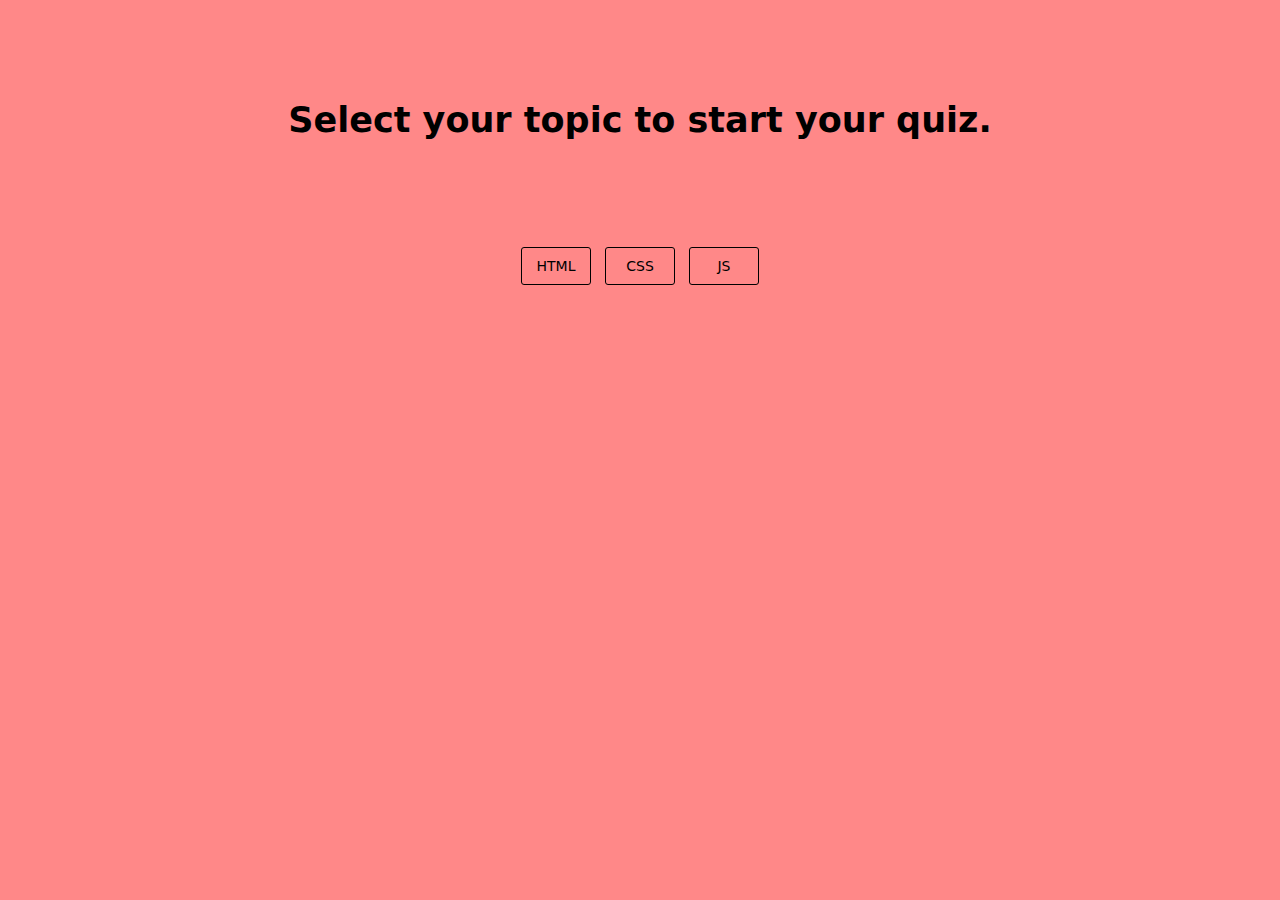
==== index.html @ 80320226 "new files" ====
<!DOCTYPE html>
<html lang="en">
<head>
    <meta charset="UTF-8">
    <meta name="viewport" content="width=device-width, initial-scale=1.0">
    <title>Quiz App</title>
    <link rel="stylesheet" href="index.css">
</head>
<body>
    <div class="intro-div">
        <h1>Select your topic to start your quiz.</h1>
        <div class="topic-btn-box">
            <a href="quiz.html?topic=html"><button class="topic-btn">HTML</button></a>
            <a href="quiz.html?topic=css"><button class="topic-btn">CSS</button></a>
            <a href="quiz.html?topic=js"><button class="topic-btn">JS</button></a>
        </div>
    </div>
</body>
</html>
---- index.css ----
*{
    margin: 0;
    padding: 0;
    box-sizing: border-box;
    font-family: system-ui, -apple-system, BlinkMacSystemFont, 'Segoe UI', Roboto, Oxygen, Ubuntu, Cantarell, 'Open Sans', 'Helvetica Neue', sans-serif;
}

body {
    background-color: #ff8888;
    -webkit-animation: colorChange 20s linear 0s infinite;
    animation: colorChange 27s linear 0s infinite;
  }
  
@keyframes colorChange {
    0% {
      background: linear-gradient(to right, #ff8888, #ffb088);
    }
    1% {
      background: linear-gradient(to right, #ff8f88, #ffb788);
    }
    2% {
      background: linear-gradient(to right, #ff9688, #ffbe88);
    }
    3% {
      background: linear-gradient(to right, #ff9d88, #ffc588);
    }
    4% {
      background: linear-gradient(to right, #ffa588, #ffcc88);
    }
    5% {
      background: linear-gradient(to right, #ffac88, #ffd388);
    }
    6% {
      background: linear-gradient(to right, #ffb388, #ffdb88);
    }
    7% {
      background: linear-gradient(to right, #ffba88, #ffe288);
    }
    8% {
      background: linear-gradient(to right, #ffc188, #ffe988);
    }
    9% {
      background: linear-gradient(to right, #ffc888, #fff088);
    }
    10% {
      background: linear-gradient(to right, #ffcf88, #fff788);
    }
    11% {
      background: linear-gradient(to right, #ffd788, #fffe88);
    }
    12% {
      background: linear-gradient(to right, #ffde88, #f9ff88);
    }
    13% {
      background: linear-gradient(to right, #ffe588, #f2ff88);
    }
    14% {
      background: linear-gradient(to right, #ffec88, #eaff88);
    }
    15% {
      background: linear-gradient(to right, #fff388, #e3ff88);
    }
    16% {
      background: linear-gradient(to right, #fffa88, #dcff88);
    }
    17% {
      background: linear-gradient(to right, #fdff88, #d5ff88);
    }
    18% {
      background: linear-gradient(to right, #f5ff88, #ceff88);
    }
    19% {
      background: linear-gradient(to right, #eeff88, #c7ff88);
    }
    20% {
      background: linear-gradient(to right, #e7ff88, #c0ff88);
    }
    21% {
      background: linear-gradient(to right, #e0ff88, #b8ff88);
    }
    22% {
      background: linear-gradient(to right, #d9ff88, #b1ff88);
    }
    23% {
      background: linear-gradient(to right, #d2ff88, #aaff88);
    }
    24% {
      background: linear-gradient(to right, #cbff88, #a3ff88);
    }
    25% {
      background: linear-gradient(to right, #c4ff88, #9cff88);
    }
    26% {
      background: linear-gradient(to right, #bcff88, #95ff88);
    }
    27% {
      background: linear-gradient(to right, #b5ff88, #8eff88);
    }
    28% {
      background: linear-gradient(to right, #aeff88, #88ff8a);
    }
    29% {
      background: linear-gradient(to right, #a7ff88, #88ff91);
    }
    30% {
      background: linear-gradient(to right, #a0ff88, #88ff98);
    }
    31% {
      background: linear-gradient(to right, #99ff88, #88ff9f);
    }
    32% {
      background: linear-gradient(to right, #92ff88, #88ffa6);
    }
    33% {
      background: linear-gradient(to right, #8aff88, #88ffad);
    }
    34% {
      background: linear-gradient(to right, #88ff8d, #88ffb4);
    }
    35% {
      background: linear-gradient(to right, #88ff94, #88ffbc);
    }
    36% {
      background: linear-gradient(to right, #88ff9b, #88ffc3);
    }
    37% {
      background: linear-gradient(to right, #88ffa2, #88ffca);
    }
    38% {
      background: linear-gradient(to right, #88ffa9, #88ffd1);
    }
    39% {
      background: linear-gradient(to right, #88ffb0, #88ffd8);
    }
    40% {
      background: linear-gradient(to right, #88ffb8, #88ffdf);
    }
    41% {
      background: linear-gradient(to right, #88ffbf, #88ffe6);
    }
    42% {
      background: linear-gradient(to right, #88ffc6, #88ffee);
    }
    43% {
      background: linear-gradient(to right, #88ffcd, #88fff5);
    }
    44% {
      background: linear-gradient(to right, #88ffd4, #88fffc);
    }
    45% {
      background: linear-gradient(to right, #88ffdb, #88fbff);
    }
    46% {
      background: linear-gradient(to right, #88ffe2, #88f4ff);
    }
    47% {
      background: linear-gradient(to right, #88ffea, #88edff);
    }
    48% {
      background: linear-gradient(to right, #88fff1, #88e6ff);
    }
    49% {
      background: linear-gradient(to right, #88fff8, #88deff);
    }
    50% {
      background: linear-gradient(to right, #88ffff, #88d7ff);
    }
    51% {
      background: linear-gradient(to right, #88f8ff, #88d0ff);
    }
    52% {
      background: linear-gradient(to right, #88f1ff, #88c9ff);
    }
    53% {
      background: linear-gradient(to right, #88eaff, #88c2ff);
    }
    54% {
      background: linear-gradient(to right, #88e2ff, #88bbff);
    }
    55% {
      background: linear-gradient(to right, #88dbff, #88b4ff);
    }
    56% {
      background: linear-gradient(to right, #88d4ff, #88acff);
    }
    57% {
      background: linear-gradient(to right, #88cdff, #88a5ff);
    }
    58% {
      background: linear-gradient(to right, #88c6ff, #889eff);
    }
    59% {
      background: linear-gradient(to right, #88bfff, #8897ff);
    }
    60% {
      background: linear-gradient(to right, #88b8ff, #8890ff);
    }
    61% {
      background: linear-gradient(to right, #88b0ff, #8889ff);
    }
    62% {
      background: linear-gradient(to right, #88a9ff, #8e88ff);
    }
    63% {
      background: linear-gradient(to right, #88a2ff, #9588ff);
    }
    64% {
      background: linear-gradient(to right, #889bff, #9d88ff);
    }
    65% {
      background: linear-gradient(to right, #8894ff, #a488ff);
    }
    66% {
      background: linear-gradient(to right, #888dff, #ab88ff);
    }
    67% {
      background: linear-gradient(to right, #8a88ff, #b288ff);
    }
    68% {
      background: linear-gradient(to right, #9288ff, #b988ff);
    }
    69% {
      background: linear-gradient(to right, #9988ff, #c088ff);
    }
    70% {
      background: linear-gradient(to right, #a088ff, #c788ff);
    }
    71% {
      background: linear-gradient(to right, #a788ff, #cf88ff);
    }
    72% {
      background: linear-gradient(to right, #ae88ff, #d688ff);
    }
    73% {
      background: linear-gradient(to right, #b588ff, #dd88ff);
    }
    74% {
      background: linear-gradient(to right, #bc88ff, #e488ff);
    }
    75% {
      background: linear-gradient(to right, #c488ff, #eb88ff);
    }
    76% {
      background: linear-gradient(to right, #cb88ff, #f288ff);
    }
    77% {
      background: linear-gradient(to right, #d288ff, #f988ff);
    }
    78% {
      background: linear-gradient(to right, #d988ff, #ff88fd);
    }
    79% {
      background: linear-gradient(to right, #e088ff, #ff88f6);
    }
    80% {
      background: linear-gradient(to right, #e788ff, #ff88ef);
    }
    81% {
      background: linear-gradient(to right, #ee88ff, #ff88e8);
    }
    82% {
      background: linear-gradient(to right, #f588ff, #ff88e1);
    }
    83% {
      background: linear-gradient(to right, #fd88ff, #ff88da);
    }
    84% {
      background: linear-gradient(to right, #ff88fa, #ff88d3);
    }
    85% {
      background: linear-gradient(to right, #ff88f3, #ff88cb);
    }
    86% {
      background: linear-gradient(to right, #ff88ec, #ff88c4);
    }
    87% {
      background: linear-gradient(to right, #ff88e5, #ff88bd);
    }
    88% {
      background: linear-gradient(to right, #ff88de, #ff88b6);
    }
    89% {
      background: linear-gradient(to right, #ff88d7, #ff88af);
    }
    90% {
      background: linear-gradient(to right, #ff88cf, #ff88a8);
    }
    91% {
      background: linear-gradient(to right, #ff88c8, #ff88a1);
    }
    92% {
      background: linear-gradient(to right, #ff88c1, #ff8899);
    }
    93% {
      background: linear-gradient(to right, #ff88ba, #ff8892);
    }
    94% {
      background: linear-gradient(to right, #ff88b3, #ff888b);
    }
    95% {
      background: linear-gradient(to right, #ff88ac, #ff8c88);
    }
    96% {
      background: linear-gradient(to right, #ff88a5, #ff9388);
    }
    97% {
      background: linear-gradient(to right, #ff889d, #ff9a88);
    }
    98% {
      background: linear-gradient(to right, #ff8896, #ffa188);
    }
    99% {
      background: linear-gradient(to right, #ff888f, #ffa988);
    }
    100% {
      background: linear-gradient(to right, #ff8888, #ffb088);
    }
  }

.intro-div h1{
        display: block;
        text-align: center;
        padding:100px 0 100px 0;
        font-size: 35px;
}

.topic-btn-box{
      display: flex;
      justify-content: center;
}

.topic-btn-box a{
  text-decoration: none;
  color: black;
}

.topic-btn:hover{
  background-color: black;
  color: white;
  border: none;
}

.center{
    background-color: rgba(255, 255, 255, 0.6);
    height: fit-content;
    padding: 40px 40px;
    margin: auto;
    max-width: 580px;
    margin-top: 100px;
}

.question-counter{
    text-align: center;
    padding-bottom: 30px;
    font-size:18px;
}

.question-number{
    display: block;
    padding-right: 10px;
}

.code-snippet{
  margin-top: -30px;
  padding-bottom: 30px;
  padding-left: 33px;
  display: none;
}

h1{
    display: flex;
    font-size: 25px;
    padding-bottom: 30px;
}

.nxt-btn{
    display: none;
}

.btn, .topic-btn{
    border:1px solid black;
    outline: none;
    padding: 10px;
    display: block;
    margin-bottom: 10px;
    text-align:left;
    width: 100%;
    margin-bottom: 15px;
    border-radius: 3px;
    background-color: transparent;
    font-size: 14px;
    cursor: pointer;
}

.topic-btn{
     width: 70px;
     margin: 7px;
     text-align: center;
     font-weight: 500;
}

.nxt-btn{
    padding: 8px 25px;
    border-radius: 3px;
    font-weight: 500;
    font-size: 15px;
    border: none;
    outline: none;
    transition: all 0.3s;
    background-color: black;
    color: white;
    text-align: center;
    cursor: pointer;
    text-decoration: none;
}

#restart-btn{
  max-width: 82px;
  padding: 8px 0;
  display: none;
}

.nxt-btn:hover{
    background-color: white;
    color: black;
}


.incorrect{
    background-color: #ff9393;
}

.correct{
    background-color: #9aeabc;
}
     
.score-board{
    display: none;
}

@media(max-width:767px){

  .center{
    margin-top: 60px;
    max-width: 350px;
  }

 }
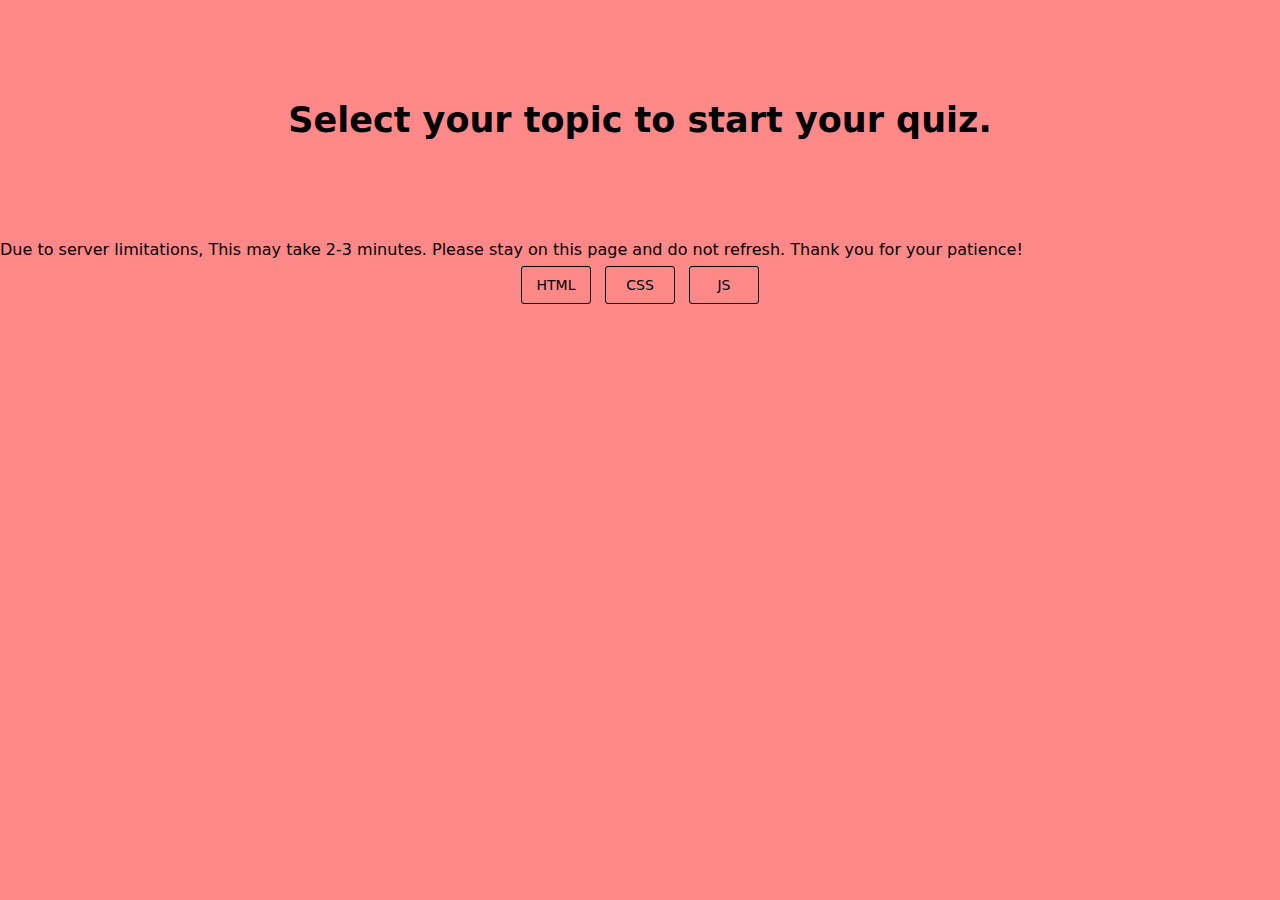
==== commit 6c4eb984: "Update index.html" ====
--- a/index.html
+++ b/index.html
@@ -9,6 +9,7 @@
 <body>
     <div class="intro-div">
         <h1>Select your topic to start your quiz.</h1>
+        <p>Due to server limitations, This may take 2-3 minutes. Please stay on this page and do not refresh. Thank you for your patience!</p>
         <div class="topic-btn-box">
             <a href="quiz.html?topic=html"><button class="topic-btn">HTML</button></a>
             <a href="quiz.html?topic=css"><button class="topic-btn">CSS</button></a>
@@ -16,4 +17,4 @@
         </div>
     </div>
 </body>
-</html>+</html>
--- a/index.css
+++ b/index.css
@@ -445,4 +445,19 @@
     max-width: 350px;
   }
 
- }+ }
+
+ .quiz-box.loading{
+  visibility: hidden;
+  max-height: 20px;
+  position: relative;
+}
+
+.quiz-box.loading::after {
+  visibility: visible;
+  content: "Loading.....";
+  color: black;
+  position: absolute;
+  top: 10px;
+  left: 30px;
+}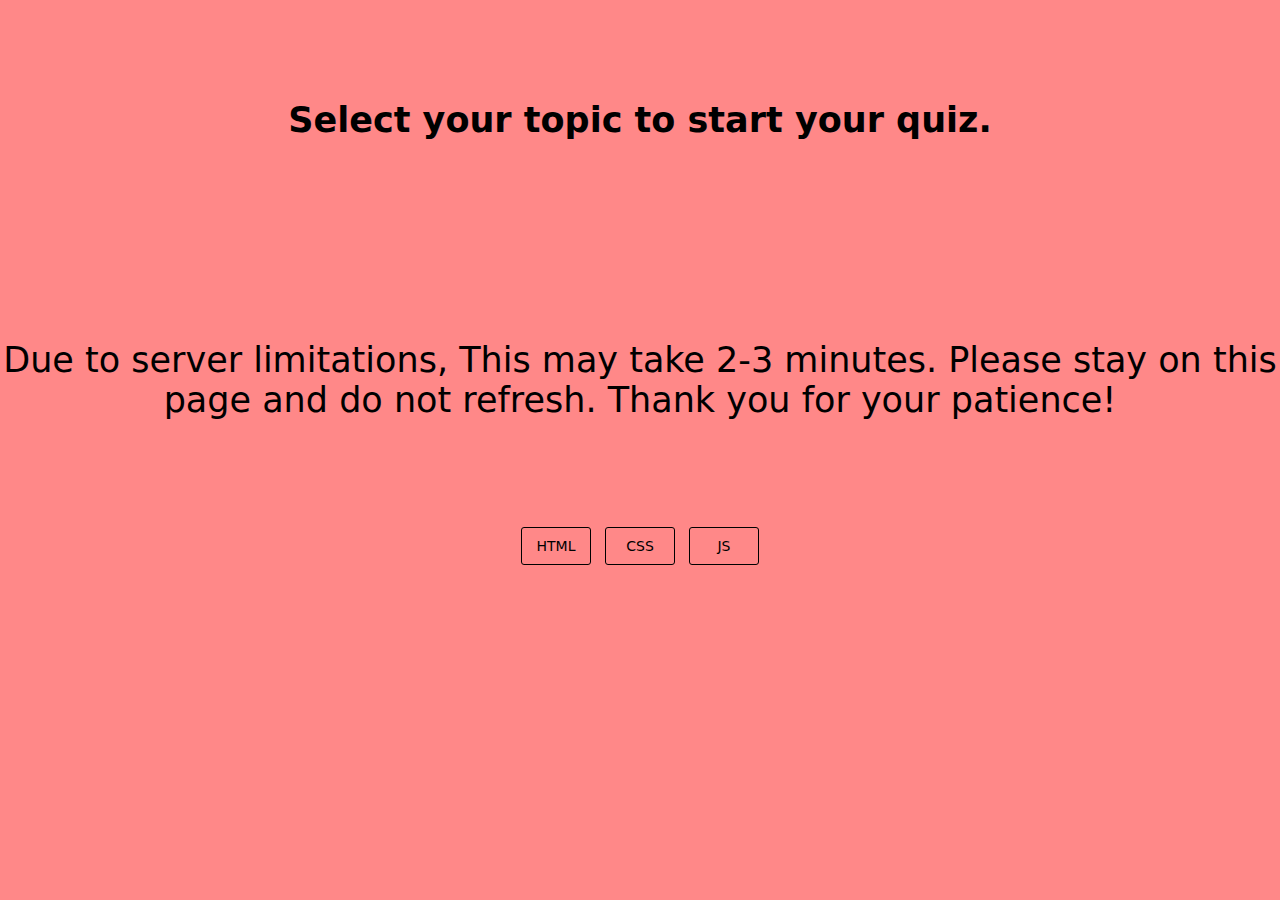
==== commit 57610c73: "Update index.html" ====
--- a/index.html
+++ b/index.html
@@ -8,8 +8,10 @@
 </head>
 <body>
     <div class="intro-div">
+       <div class="header">
         <h1>Select your topic to start your quiz.</h1>
         <p>Due to server limitations, This may take 2-3 minutes. Please stay on this page and do not refresh. Thank you for your patience!</p>
+       </div>
         <div class="topic-btn-box">
             <a href="quiz.html?topic=html"><button class="topic-btn">HTML</button></a>
             <a href="quiz.html?topic=css"><button class="topic-btn">CSS</button></a>
--- a/index.css
+++ b/index.css
@@ -317,7 +317,7 @@
     }
   }
 
-.intro-div h1{
+.intro-div h1, .intro-div p{
         display: block;
         text-align: center;
         padding:100px 0 100px 0;
@@ -460,4 +460,4 @@
   position: absolute;
   top: 10px;
   left: 30px;
-}+}
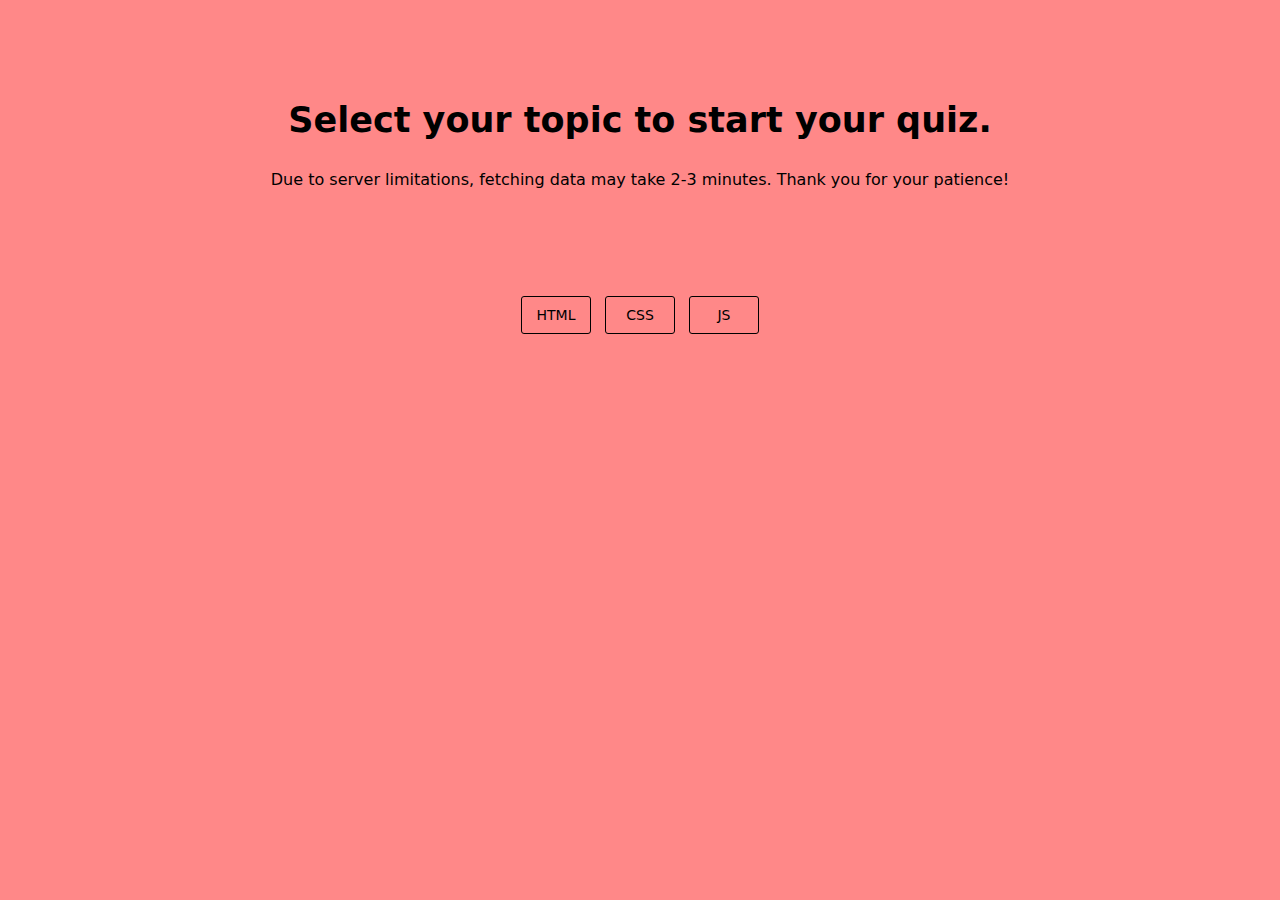
==== commit 1395067d: "Update index.html" ====
--- a/index.html
+++ b/index.html
@@ -10,7 +10,7 @@
     <div class="intro-div">
        <div class="header">
         <h1>Select your topic to start your quiz.</h1>
-        <p>Due to server limitations, This may take 2-3 minutes. Please stay on this page and do not refresh. Thank you for your patience!</p>
+        <p>Due to server limitations, fetching data may take 2-3 minutes. Thank you for your patience!</p>
        </div>
         <div class="topic-btn-box">
             <a href="quiz.html?topic=html"><button class="topic-btn">HTML</button></a>
--- a/index.css
+++ b/index.css
@@ -317,11 +317,16 @@
     }
   }
 
-.intro-div h1, .intro-div p{
+.intro-div .header{
         display: block;
         text-align: center;
         padding:100px 0 100px 0;
-        font-size: 35px;
+}
+
+.intro-div h1{
+     font-size: 35px;
+     text-align: center;
+     padding-bottom: 30px;
 }
 
 .topic-btn-box{
@@ -365,12 +370,6 @@
   padding-bottom: 30px;
   padding-left: 33px;
   display: none;
-}
-
-h1{
-    display: flex;
-    font-size: 25px;
-    padding-bottom: 30px;
 }
 
 .nxt-btn{
@@ -425,6 +424,11 @@
     color: black;
 }
 
+h2{
+     display:flex;
+     font-size: 25px;
+     padding-bottom: 30px;
+}
 
 .incorrect{
     background-color: #ff9393;
